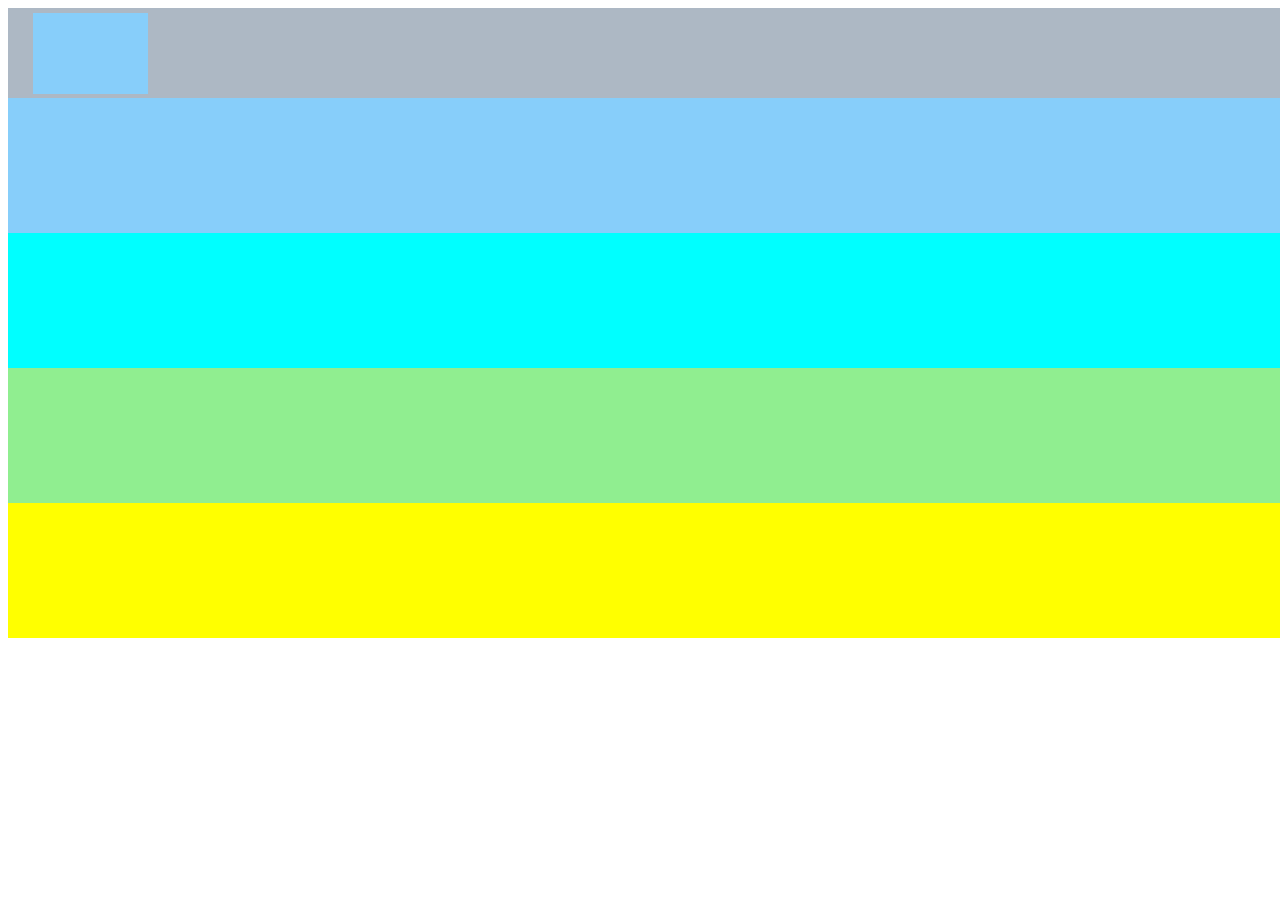
==== third/index.html @ d3849f04 "project 2" ====
<!-- Put your HTML HERE, make sure to connect your index.css sheet -->
<!DOCTYPE html>
<html lang="en">
    <body>
        <link rel="stylesheet" href="./index.css" />
        <section id= "header">
            <div id= "smallbox"></div>
            
        </section>
        <section class= "row" id="blue"></section>
        <section class= "row" id="ocean"></section>
        <section class= "row" id="green"></section>
        <section class= "row" id="yellow"></section>
    </body>
---- third/index.css ----
#smallbox {
height: 9vh;
width: 9vw;
background-color: lightskyblue;
margin-left: 20px;
/* margin-top: 5%;  */
text-align: left;

}

#header {
    height: 10vh;
    width: 100vw;
    margin-top: 0;
    background-color: rgb(173, 184, 196);
    box-sizing: border-box;
    padding: 5px;


}

.row {
    height: 15vh;
    width: 100vw;
    margin-top: 0;
}

#green {
    background-color: lightgreen;
}
#ocean {
    background-color: cyan;

}
#blue {
    background-color: lightskyblue;
    
}
#yellow {
    
    background-color: yellow;
    
    /* padding: 0%;
    margin-right: 0%; */
}
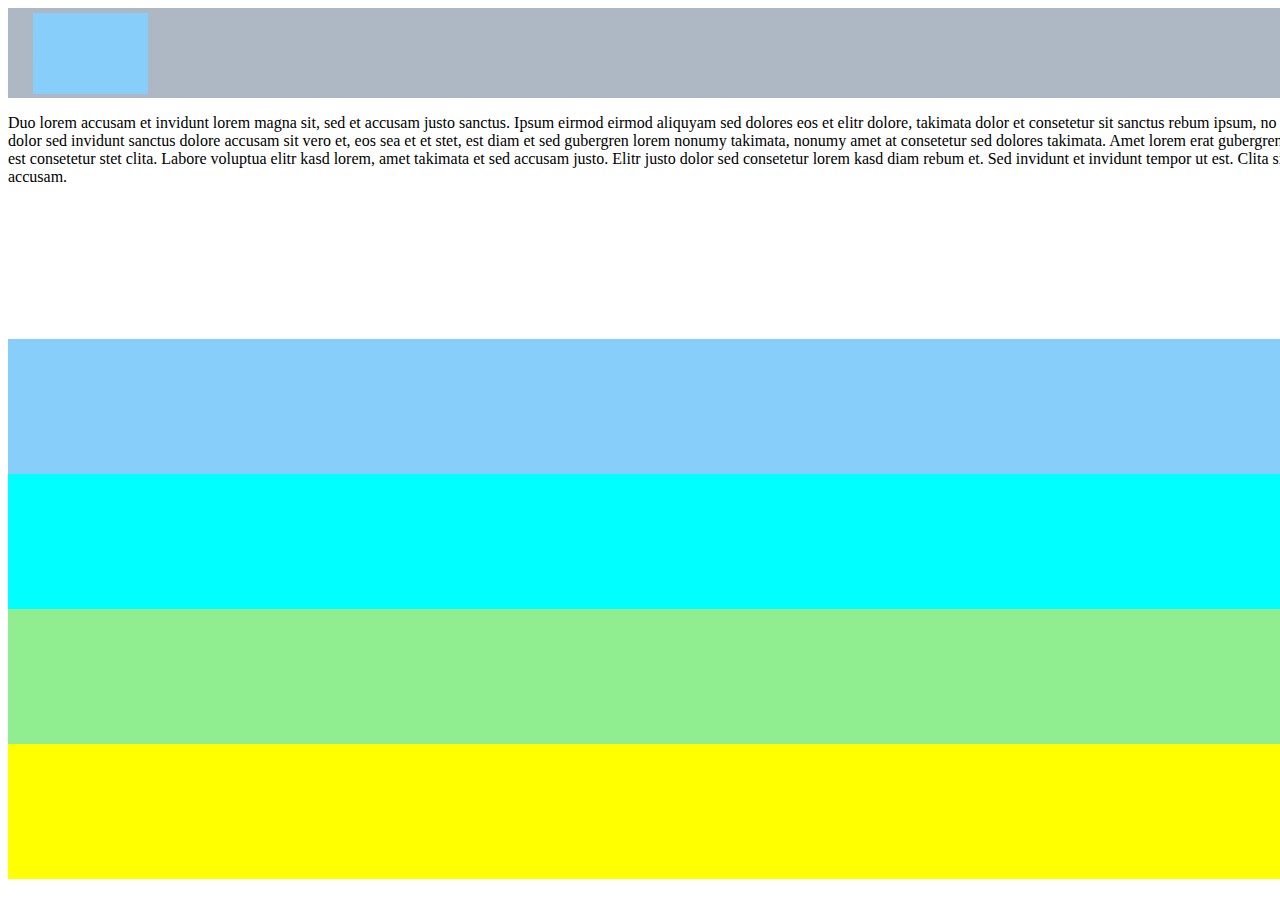
==== commit 1bae78a8: "project 3" ====
--- a/third/index.html
+++ b/third/index.html
@@ -5,8 +5,11 @@
         <link rel="stylesheet" href="./index.css" />
         <section id= "header">
             <div id= "smallbox"></div>
-            
+
         </section>
+        <section id="text-box">
+            <p>Duo lorem accusam et invidunt lorem magna sit, sed et accusam justo sanctus. Ipsum eirmod eirmod aliquyam sed dolores eos et elitr dolore, takimata dolor et consetetur sit sanctus rebum ipsum, no dolor sed invidunt sanctus dolore accusam sit vero et, eos sea et et stet, est diam et sed gubergren lorem nonumy takimata, nonumy amet at consetetur sed dolores takimata. Amet lorem erat gubergren est consetetur stet clita. Labore voluptua elitr kasd lorem, amet takimata et sed accusam justo. Elitr justo dolor sed consetetur lorem kasd diam rebum et. Sed invidunt et invidunt tempor ut est. Clita sit accusam.</p>
+            </section>
         <section class= "row" id="blue"></section>
         <section class= "row" id="ocean"></section>
         <section class= "row" id="green"></section>
--- a/third/index.css
+++ b/third/index.css
@@ -19,6 +19,13 @@
     padding: 5px;
 
 
+}
+
+#text-box {
+
+    height: 25vh;
+    width: 100vw;
+    background-color: white;
 }
 
 .row {
